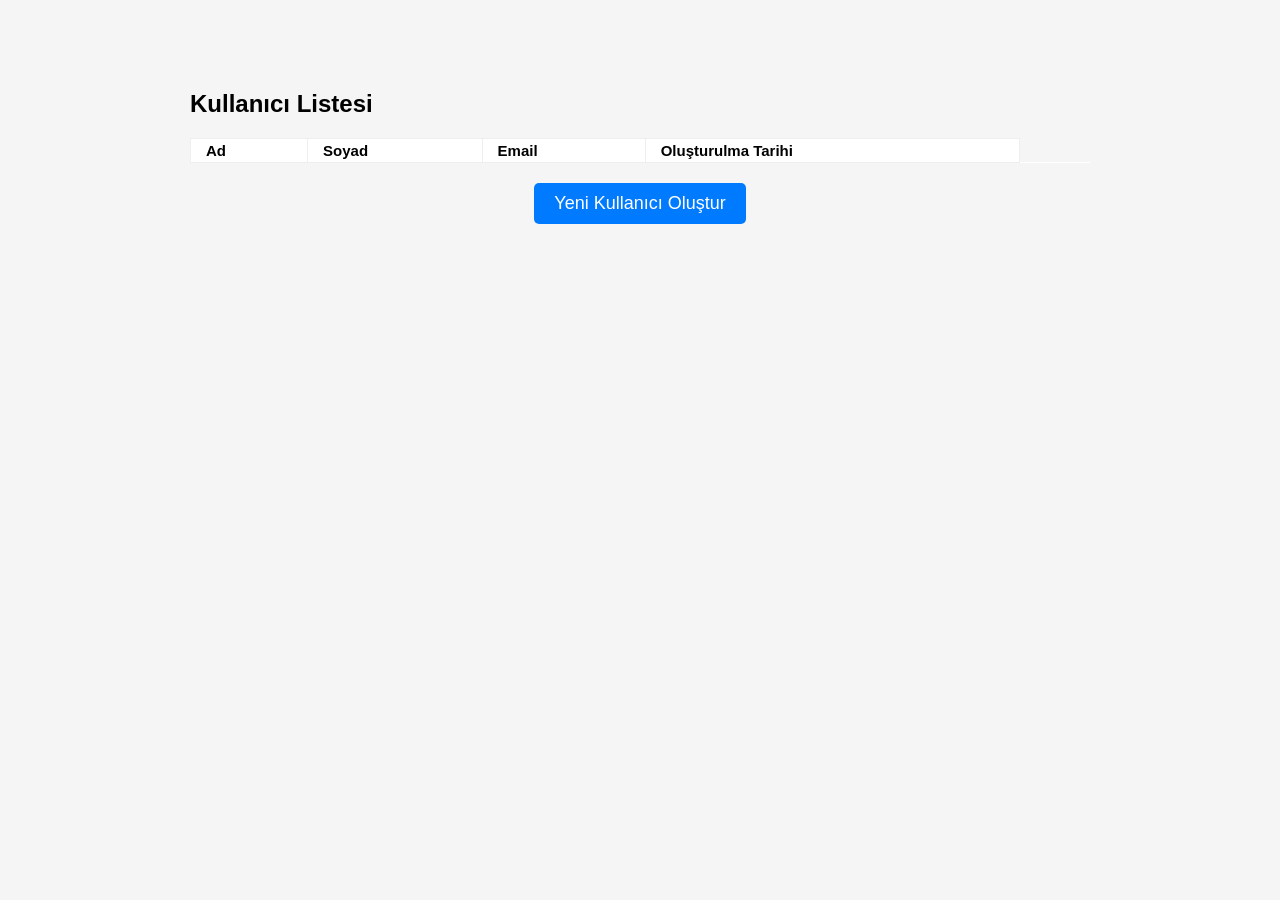
==== frontend/indes.html @ 22461222 "Backend ve frontend dosyaları eklendi" ====
<!DOCTYPE html>
<html lang="tr">
<head>
  <meta charset="UTF-8" />
  <title>Kullanıcı Yönetimi</title>
  <link rel="stylesheet" href="static/style.css" />
</head>
<body>

  <div id="mainContainer">
    <div id="tableContainer">
      <h2 class="listOfUsers">Kullanıcı Listesi</h2>
      <table border="1" id="userTable">
        <thead>
          <tr>
            <th>Ad</th>
            <th>Soyad</th>
            <th>Email</th>
            <th>Oluşturulma Tarihi</th>
            <th class="action-header"></th>
          </tr>
        </thead>
        <tbody id="userTableBody"></tbody>
      </table>
      <div id="showAddUserBtnContainer">
        <button id="kullaniciGirisiGoster">Yeni Kullanıcı Oluştur</button>
      </div>
    </div>

    <div id="kullaniciGiris">
      <h2 class="newUser">Yeni Kullanıcı Ekle</h2>
      <form id="addUserForm">
        <input type="text" id="firstName" name="firstName" placeholder="First Name" required />
        <input type="text" id="lastName" name="lastName" placeholder="Last Name" required />
        <input type="email" id="email" name="email" placeholder="Email" required />
        <div>
          <button type="submit">Ekle</button>
          <button type="button" id="cancelEdit">İptal</button>
        </div>
      </form>
    </div>
  </div>

  <script src="static/script.js"></script>
</body>
</html>
---- frontend/static/style.css ----
body {  
  background-color: whitesmoke;
  margin: 0;
  padding: 0;
  font-family: Arial, sans-serif;
}
#mainContainer {
  display: flex;
  gap: 20px;
  max-width: 900px;
  margin: 70px auto 0 auto;
  justify-content: center;
  align-items: flex-start;
}
.editBtn, 
.deleteBtn {
  cursor: pointer;
}
#userTable {  
  background: white;
  width: 100%;
  border-collapse: collapse;
  border: none;
  font-size: 16px;
  min-width: 400px;
}
#userTable th,
#userTable td {
  padding: 3px 15px;
  text-align: left;
  font-size: 15px;
}
td.action-cell {
  background-color: whitesmoke;
  border: none !important;
}
#userTable th.action-header {
  background-color: whitesmoke;
  border: none;
}
#tableContainer {
  flex: 1;
}
#kullaniciGiris {
  width: 40%;
  background-color: white;
  padding: 20px;
  box-sizing: border-box;
  border-radius: 5px;
  box-shadow: 0 0 10px rgba(0,0,0,0.1);
  display: none; 
}
#kullaniciGiris h2 {
  margin-top: 0;
}
#kullaniciGiris input[type="text"],
#kullaniciGiris input[type="email"] {
  width: 100%;
  margin-bottom: 10px;
  padding: 8px;
  font-size: 14px;
  box-sizing: border-box;
}
#kullaniciGiris button[type="submit"],
#kullaniciGiris button#cancelEdit {
  padding: 8px 15px;
  font-size: 14px;
  cursor: pointer;
  margin-right: 10px;
  border: none;
  border-radius: 3px;
}
#kullaniciGiris button[type="submit"] {
  background-color: #28a745;
  color: white;
}
#kullaniciGiris button[type="submit"]:hover {
  background-color: #218838;
}
#kullaniciGiris button#cancelEdit {
  background-color: #dc3545;
  color: white;
}
#kullaniciGiris button#cancelEdit:hover {
  background-color: #c82333;
}
#showAddUserBtnContainer {
  margin-top: 20px;
  text-align: center;
}
#kullaniciGirisiGoster {
  font-size: 18px;
  padding: 10px 20px;
  cursor: pointer;
  background-color: #007BFF;
  color: white;
  border: none;
  border-radius: 5px;
  transition: background-color 0.3s ease;
}
#kullaniciGirisiGoster:hover {
  background-color: #0056b3;
}
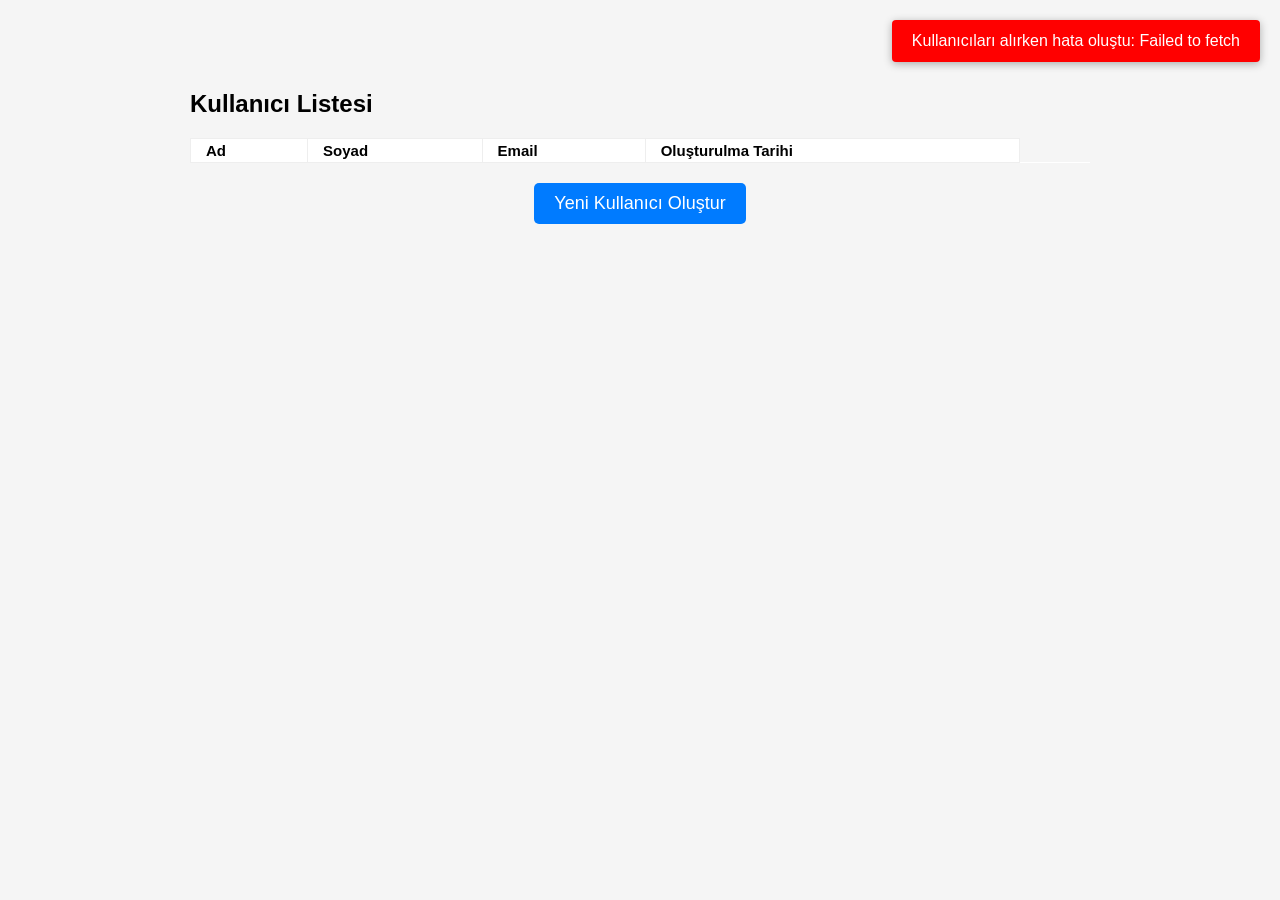
==== commit 0b378b01: "revize" ====
--- a/frontend/indes.html
+++ b/frontend/indes.html
@@ -42,5 +42,7 @@
   </div>
 
   <script src="static/script.js"></script>
+
+  <div id="toast"></div>
 </body>
 </html>
--- a/frontend/static/style.css
+++ b/frontend/static/style.css
@@ -101,3 +101,21 @@
 #kullaniciGirisiGoster:hover {
   background-color: #0056b3;
 }
+#toast{
+  position: fixed;
+  top: 20px;
+  right: 20px;
+  background-color: red;
+  color: white;
+  padding: 12px 20px;
+  border-radius: 4px;
+  box-shadow: 0 2px 8px rgba(0,0,0,0.3);
+  opacity: 0;
+  pointer-events: none;
+  transition: opacity 0.5s ease;
+  z-index: 9999;
+}
+#toast.show{
+  opacity: 1;
+  pointer-events: auto;
+}
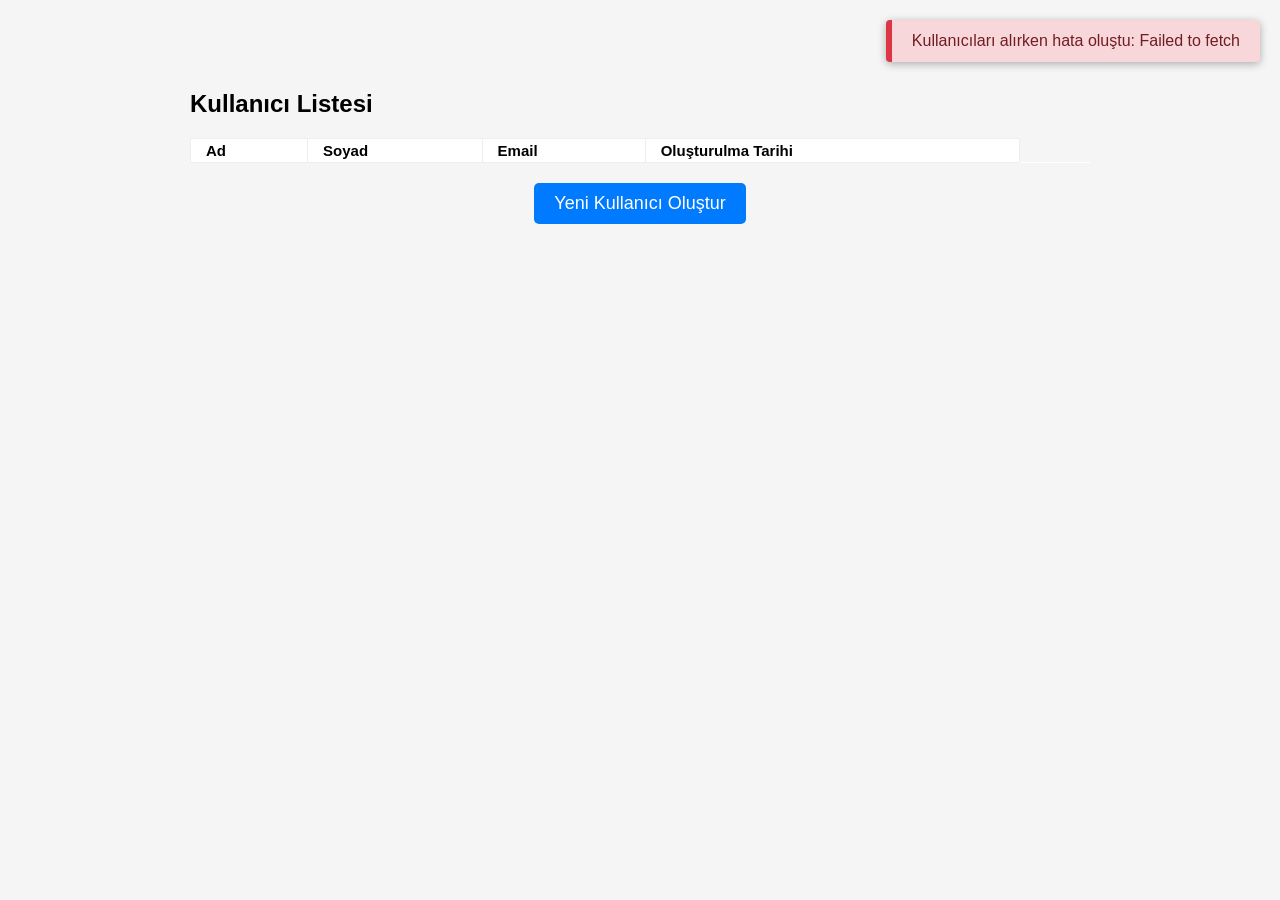
==== commit 277b9034: "toast eklemesi" ====
--- a/frontend/indes.html
+++ b/frontend/indes.html
@@ -39,10 +39,10 @@
         </div>
       </form>
     </div>
+    <div id="toast"></div>
   </div>
 
   <script src="static/script.js"></script>
 
-  <div id="toast"></div>
 </body>
 </html>
--- a/frontend/static/style.css
+++ b/frontend/static/style.css
@@ -115,6 +115,16 @@
   transition: opacity 0.5s ease;
   z-index: 9999;
 }
+#toast.error{
+  background-color: #f8d7da;
+  color: #721c24;
+  border-left: 6px solid #dc3545;
+}
+#toast.success{
+  background-color: #d4edda;
+  color: #155724;
+  border-left: 6px solid #28a745;
+}
 #toast.show{
   opacity: 1;
   pointer-events: auto;
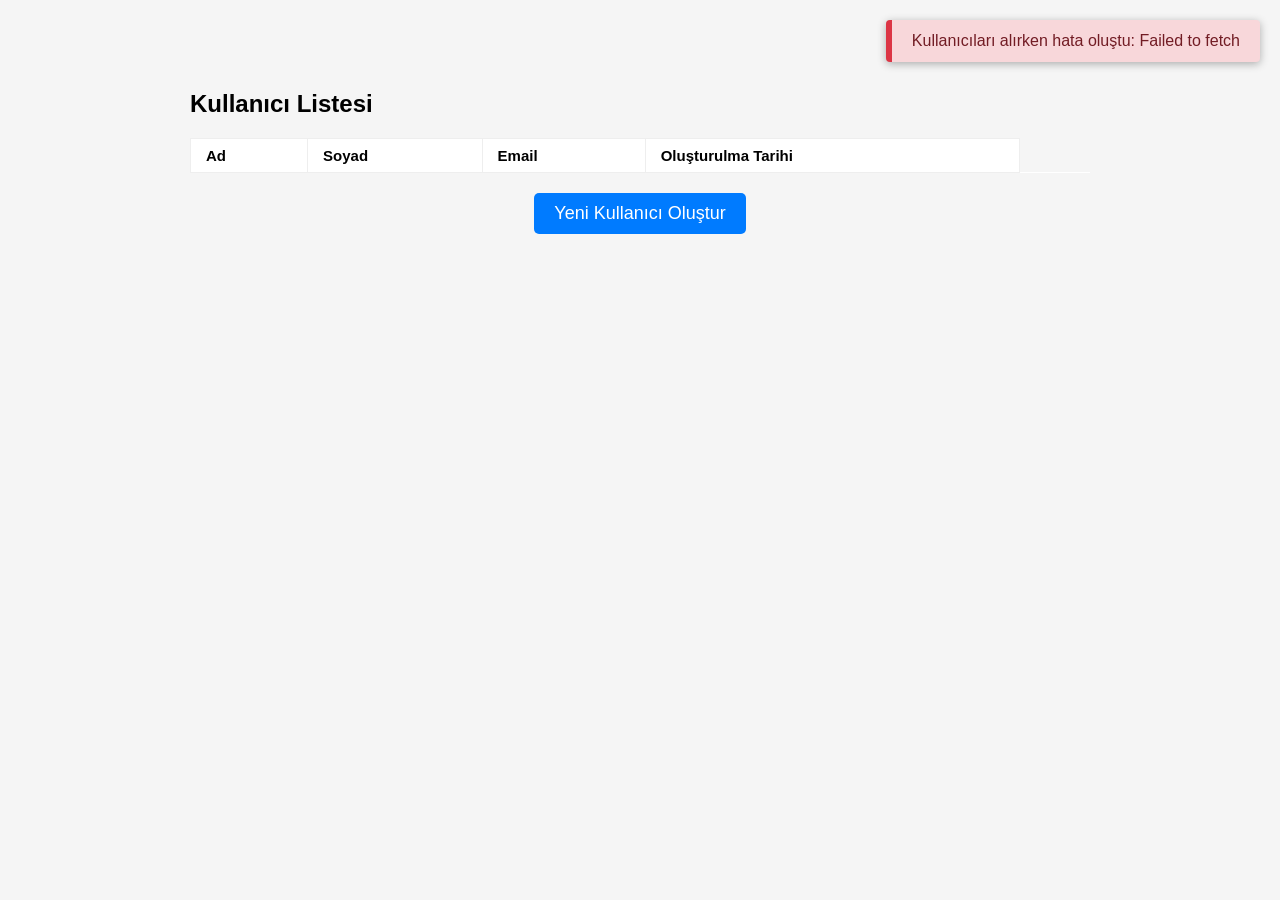
==== commit 6587810f: "takım sütunu ve değişiklikler eklendi" ====
--- a/frontend/indes.html
+++ b/frontend/indes.html
@@ -33,6 +33,15 @@
         <input type="text" id="firstName" name="firstName" placeholder="First Name" required />
         <input type="text" id="lastName" name="lastName" placeholder="Last Name" required />
         <input type="email" id="email" name="email" placeholder="Email" required />
+        <select id="team" name="team" required>
+          <option value="" disabled selected>Takım Seçiniz</option>
+          <option value="Galatasaray">Galatasaray</option>
+          <option value="Fenerbahçe">Fenerbahçe</option>
+          <option value="Beşiktaş">Beşiktaş</option>
+          <option value="SAMSUNSPOR">SAMSUNSPOR</option>
+          <option value="trabzonspor">trabzonspor</option>
+        </select>
+
         <div>
           <button type="submit">Ekle</button>
           <button type="button" id="cancelEdit">İptal</button>
--- a/frontend/static/style.css
+++ b/frontend/static/style.css
@@ -26,7 +26,7 @@
 }
 #userTable th,
 #userTable td {
-  padding: 3px 15px;
+  padding: 8px 15px;
   text-align: left;
   font-size: 15px;
 }
@@ -115,6 +115,18 @@
   transition: opacity 0.5s ease;
   z-index: 9999;
 }
+#kullaniciGiris select{
+  width: 100%;
+  margin-bottom: 10px;
+  padding: 8px;
+  font-size: 14px;
+  box-sizing: border-box;
+  border: 1px solid #ccc;
+  border-radius: 3px;
+  appearance: none; /* Düz görünüme yakın */
+  background-color: white;
+  cursor: pointer;
+}
 #toast.error{
   background-color: #f8d7da;
   color: #721c24;
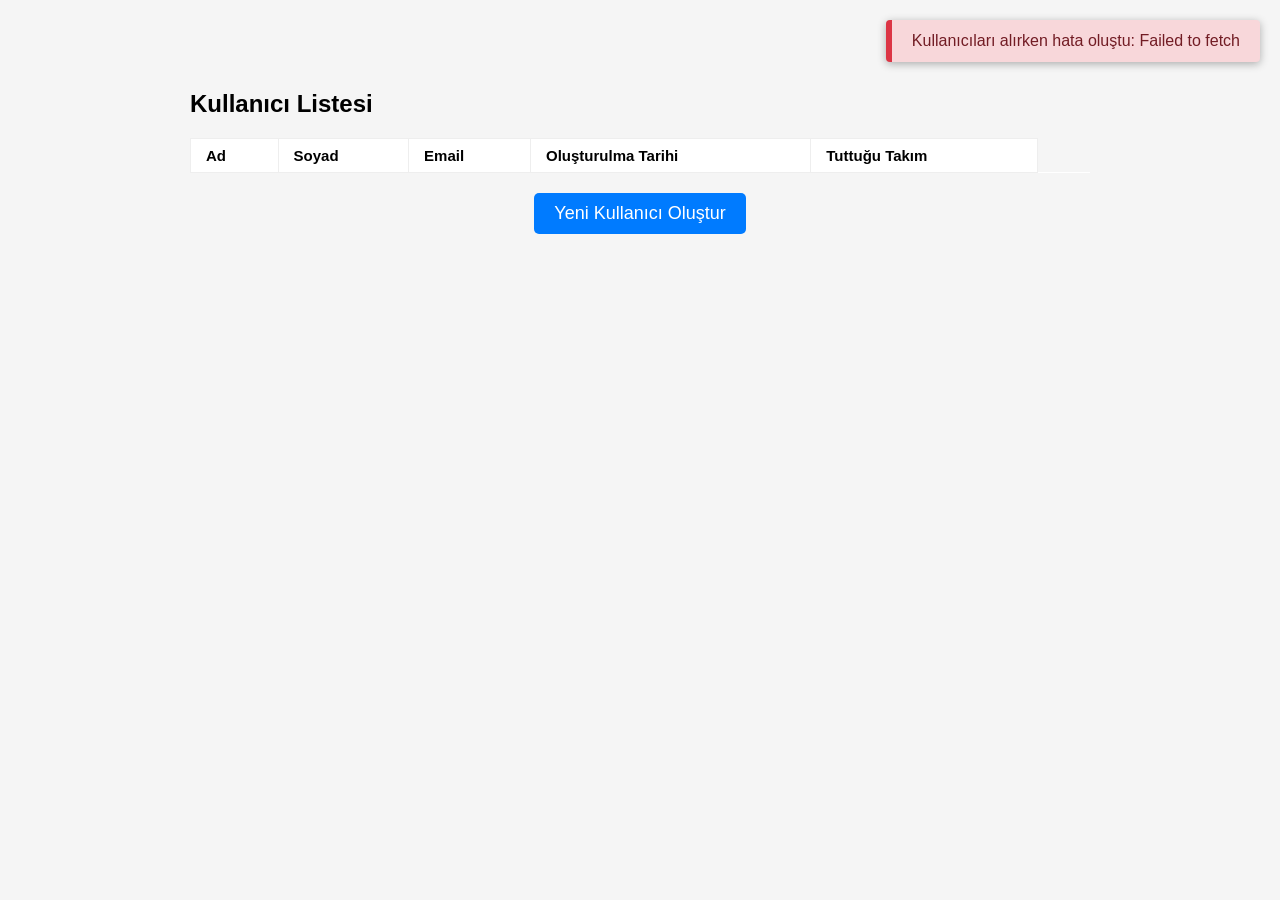
==== commit db72f25f: "new update" ====
--- a/frontend/indes.html
+++ b/frontend/indes.html
@@ -17,6 +17,7 @@
             <th>Soyad</th>
             <th>Email</th>
             <th>Oluşturulma Tarihi</th>
+            <th>Tuttuğu Takım</th>
             <th class="action-header"></th>
           </tr>
         </thead>
